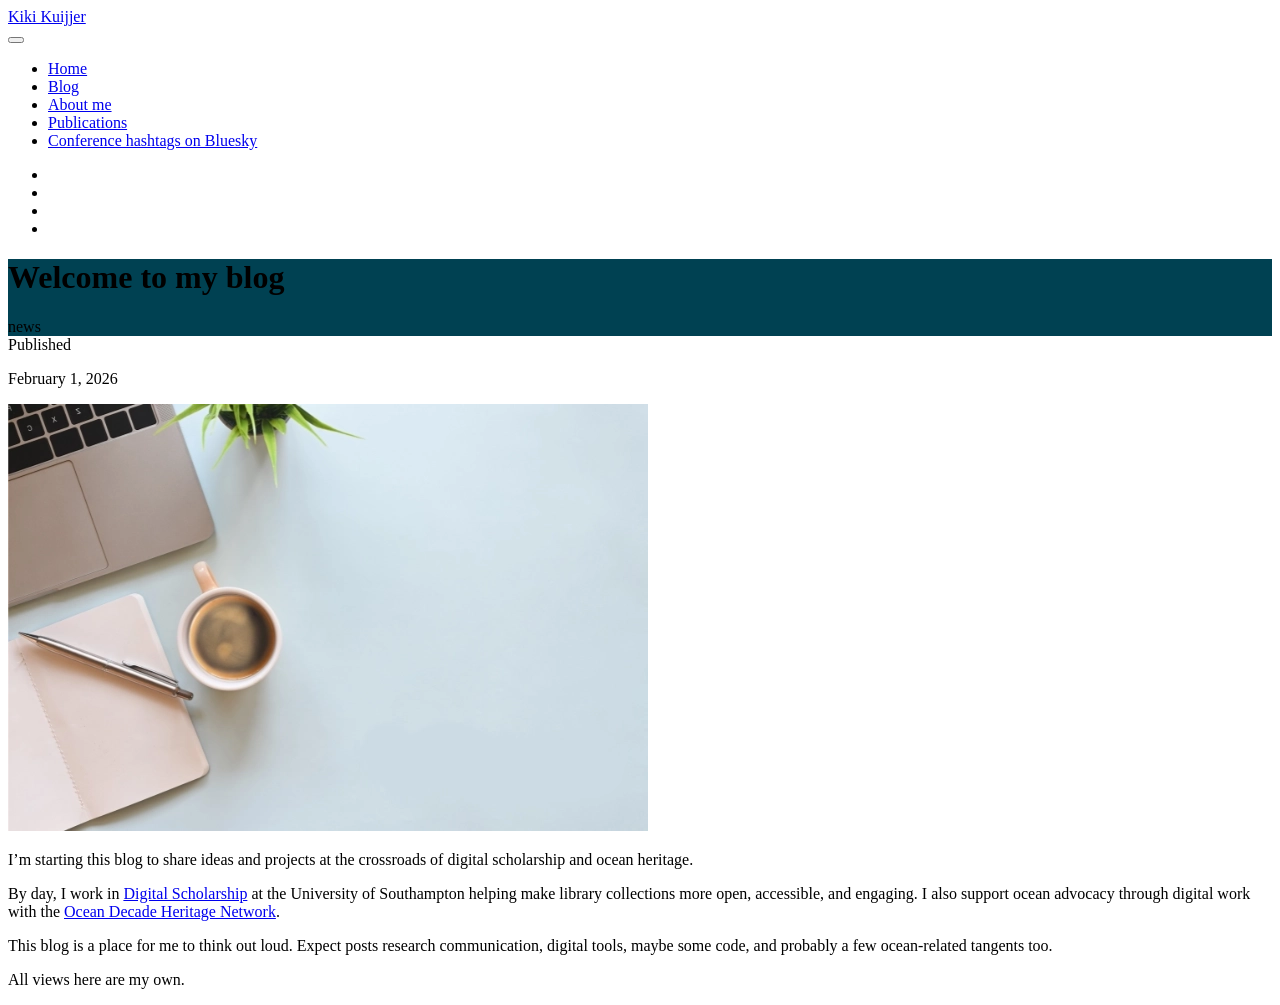
==== docs/posts/2026-02-01-welcome/index.html @ 4837f4bd "add blog post" ====
<!DOCTYPE html>
<html xmlns="http://www.w3.org/1999/xhtml" lang="en" xml:lang="en"><head>

<meta charset="utf-8">
<meta name="generator" content="quarto-1.9.35">

<meta name="viewport" content="width=device-width, initial-scale=1.0, user-scalable=yes">

<meta name="dcterms.date" content="2026-02-01">

<title>Welcome to my blog – Kiki Kuijjer</title>
<style>
/* Default styles provided by pandoc.
** See https://pandoc.org/MANUAL.html#variables-for-html for config info.
*/
code{white-space: pre-wrap;}
span.smallcaps{font-variant: small-caps;}
div.columns{display: flex; gap: min(4vw, 1.5em);}
div.column{flex: auto; overflow-x: auto;}
div.hanging-indent{margin-left: 1.5em; text-indent: -1.5em;}
ul.task-list{list-style: none;}
ul.task-list li input[type="checkbox"] {
  width: 0.8em;
  margin: 0 0.8em 0.2em -1em; /* quarto-specific, see https://github.com/quarto-dev/quarto-cli/issues/4556 */ 
  vertical-align: middle;
}
</style>


<script src="../../site_libs/quarto-nav/quarto-nav.js"></script>
<script src="../../site_libs/quarto-nav/headroom.min.js"></script>
<script src="../../site_libs/clipboard/clipboard.min.js"></script>
<script src="../../site_libs/quarto-search/autocomplete.umd.js"></script>
<script src="../../site_libs/quarto-search/fuse.min.js"></script>
<script src="../../site_libs/quarto-search/quarto-search.js"></script>
<meta name="quarto:offset" content="../../">
<script src="../../site_libs/quarto-html/quarto.js" type="module"></script>
<script src="../../site_libs/quarto-html/tabsets/tabsets.js" type="module"></script>
<script src="../../site_libs/quarto-html/popper.min.js"></script>
<script src="../../site_libs/quarto-html/tippy.umd.min.js"></script>
<script src="../../site_libs/quarto-html/anchor.min.js"></script>
<link href="../../site_libs/quarto-html/tippy.css" rel="stylesheet">
<link href="../../site_libs/quarto-html/quarto-syntax-highlighting-46f66b053e56abd73bb6e954d61a315b.css" rel="stylesheet" id="quarto-text-highlighting-styles">
<script src="../../site_libs/bootstrap/bootstrap.min.js"></script>
<link href="../../site_libs/bootstrap/bootstrap-icons.css" rel="stylesheet">
<link href="../../site_libs/bootstrap/bootstrap-ece42c8223ec2bf36298a08f122c9a68.min.css" rel="stylesheet" append-hash="true" id="quarto-bootstrap" data-mode="light">
<script src="../../site_libs/quarto-contrib/iconify-3.0.0/iconify-icon.min.js"></script>
<script id="quarto-search-options" type="application/json">{
  "location": "navbar",
  "copy-button": false,
  "collapse-after": 3,
  "panel-placement": "end",
  "type": "overlay",
  "limit": 50,
  "keyboard-shortcut": [
    "f",
    "/",
    "s"
  ],
  "show-item-context": false,
  "language": {
    "search-no-results-text": "No results",
    "search-matching-documents-text": "matching documents",
    "search-copy-link-title": "Copy link to search",
    "search-hide-matches-text": "Hide additional matches",
    "search-more-match-text": "more match in this document",
    "search-more-matches-text": "more matches in this document",
    "search-clear-button-title": "Clear",
    "search-text-placeholder": "",
    "search-detached-cancel-button-title": "Cancel",
    "search-submit-button-title": "Submit",
    "search-label": "Search"
  }
}</script>
<style>

      .quarto-title-block .quarto-title-banner {
        background: #004152;
      }
</style>


<link rel="stylesheet" href="../../styles.css">
</head>

<body class="nav-fixed fullcontent quarto-light">

<div id="quarto-search-results"></div>
  <header id="quarto-header" class="headroom fixed-top quarto-banner">
    <nav class="navbar navbar-expand-lg " data-bs-theme="dark">
      <div class="navbar-container container-fluid">
      <div class="navbar-brand-container mx-auto">
    <a class="navbar-brand" href="../../index.html">
    <span class="navbar-title">Kiki Kuijjer</span>
    </a>
  </div>
            <div id="quarto-search" class="" title="Search"></div>
          <button class="navbar-toggler" type="button" data-bs-toggle="collapse" data-bs-target="#navbarCollapse" aria-controls="navbarCollapse" role="menu" aria-expanded="false" aria-label="Toggle navigation" onclick="if (window.quartoToggleHeadroom) { window.quartoToggleHeadroom(); }">
  <span class="navbar-toggler-icon"></span>
</button>
          <div class="collapse navbar-collapse" id="navbarCollapse">
            <ul class="navbar-nav navbar-nav-scroll me-auto">
  <li class="nav-item">
    <a class="nav-link" href="../../index.html"> 
<span class="menu-text">Home</span></a>
  </li>  
  <li class="nav-item">
    <a class="nav-link" href="../../blog.html"> 
<span class="menu-text">Blog</span></a>
  </li>  
  <li class="nav-item">
    <a class="nav-link" href="../../about.html"> 
<span class="menu-text">About me</span></a>
  </li>  
  <li class="nav-item">
    <a class="nav-link" href="../../publications.html"> 
<span class="menu-text">Publications</span></a>
  </li>  
  <li class="nav-item">
    <a class="nav-link" href="../../conference-hashtags-on-bsky.html"> 
<span class="menu-text">Conference hashtags on Bluesky</span></a>
  </li>  
</ul>
            <ul class="navbar-nav navbar-nav-scroll ms-auto">
  <li class="nav-item compact">
    <a class="nav-link" href="https://github.com/ek-ku"> <i class="bi bi-github" role="img">
</i> 
<span class="menu-text"></span></a>
  </li>  
  <li class="nav-item">
    <a class="nav-link" href="https://bsky.app/profile/evelinekiki.bsky.social"> 
<span class="menu-text"><iconify-icon role="img" inline="" icon="fa6-brands:bluesky" aria-label="Icon bluesky from fa6-brands Iconify.design set." title="Icon bluesky from fa6-brands Iconify.design set."></iconify-icon></span></a>
  </li>  
  <li class="nav-item compact">
    <a class="nav-link" href="https://linkedin.com/in/ekkuijjer"> <i class="bi bi-linkedin" role="img">
</i> 
<span class="menu-text"></span></a>
  </li>  
  <li class="nav-item">
    <a class="nav-link" href="https://soton.academia.edu/EvelineKikiKuijjer"> 
<span class="menu-text"><iconify-icon role="img" inline="" icon="academicons:academia-square" aria-label="Icon academia-square from academicons Iconify.design set." title="Icon academia-square from academicons Iconify.design set."></iconify-icon></span></a>
  </li>  
</ul>
          </div> <!-- /navcollapse -->
            <div class="quarto-navbar-tools">
</div>
      </div> <!-- /container-fluid -->
    </nav>
</header>
<!-- content -->
<header id="title-block-header" class="quarto-title-block default page-columns page-full">
  <div class="quarto-title-banner page-columns page-full">
    <div class="quarto-title column-body">
      <h1 class="title">Welcome to my blog</h1>
                                <div class="quarto-categories">
                <div class="quarto-category">news</div>
              </div>
                  </div>
  </div>
    
  
  <div class="quarto-title-meta">

      
      <div>
      <div class="quarto-title-meta-heading">Published</div>
      <div class="quarto-title-meta-contents">
        <p class="date">February 1, 2026</p>
      </div>
    </div>
    
      
    </div>
    
  
  </header><div id="quarto-content" class="quarto-container page-columns page-rows-contents page-layout-article page-navbar">
<!-- sidebar -->
<!-- margin-sidebar -->
    
<!-- main -->
<main class="content quarto-banner-title-block" id="quarto-document-content">





<p><img src="image.webp" class="img-fluid"></p>
<p>I’m starting this blog to share ideas and projects at the crossroads of digital scholarship and ocean heritage.</p>
<p>By day, I work in <a href="https://library.soton.ac.uk/digital-scholarship">Digital Scholarship</a> at the University of Southampton helping make library collections more open, accessible, and engaging. I also support ocean advocacy through digital work with the <a href="https://oceandecadeheritage.org">Ocean Decade Heritage Network</a>.</p>
<p>This blog is a place for me to think out loud. Expect posts research communication, digital tools, maybe some code, and probably a few ocean-related tangents too.</p>
<p>All views here are my own.</p>



</main> <!-- /main -->
<script id="quarto-html-after-body" type="application/javascript">
  window.document.addEventListener("DOMContentLoaded", function (event) {
    const icon = "";
    const anchorJS = new window.AnchorJS();
    anchorJS.options = {
      placement: 'right',
      icon: icon
    };
    anchorJS.add('.anchored');
    const isCodeAnnotation = (el) => {
      for (const clz of el.classList) {
        if (clz.startsWith('code-annotation-')) {                     
          return true;
        }
      }
      return false;
    }
    const onCopySuccess = function(e) {
      // button target
      const button = e.trigger;
      // don't keep focus
      button.blur();
      // flash "checked"
      button.classList.add('code-copy-button-checked');
      var currentTitle = button.getAttribute("title");
      button.setAttribute("title", "Copied!");
      let tooltip;
      if (window.bootstrap) {
        button.setAttribute("data-bs-toggle", "tooltip");
        button.setAttribute("data-bs-placement", "left");
        button.setAttribute("data-bs-title", "Copied!");
        tooltip = new bootstrap.Tooltip(button, 
          { trigger: "manual", 
            customClass: "code-copy-button-tooltip",
            offset: [0, -8]});
        tooltip.show();    
      }
      setTimeout(function() {
        if (tooltip) {
          tooltip.hide();
          button.removeAttribute("data-bs-title");
          button.removeAttribute("data-bs-toggle");
          button.removeAttribute("data-bs-placement");
        }
        button.setAttribute("title", currentTitle);
        button.classList.remove('code-copy-button-checked');
      }, 1000);
      // clear code selection
      e.clearSelection();
    }
    const getTextToCopy = function(trigger) {
      const outerScaffold = trigger.parentElement.cloneNode(true);
      const codeEl = outerScaffold.querySelector('code');
      for (const childEl of codeEl.children) {
        if (isCodeAnnotation(childEl)) {
          childEl.remove();
        }
      }
      return codeEl.innerText;
    }
    const clipboard = new window.ClipboardJS('.code-copy-button:not([data-in-quarto-modal])', {
      text: getTextToCopy
    });
    clipboard.on('success', onCopySuccess);
    if (window.document.getElementById('quarto-embedded-source-code-modal')) {
      const clipboardModal = new window.ClipboardJS('.code-copy-button[data-in-quarto-modal]', {
        text: getTextToCopy,
        container: window.document.getElementById('quarto-embedded-source-code-modal')
      });
      clipboardModal.on('success', onCopySuccess);
    }
      var localhostRegex = new RegExp(/^(?:http|https):\/\/localhost\:?[0-9]*\//);
      var mailtoRegex = new RegExp(/^mailto:/);
        var filterRegex = new RegExp('/' + window.location.host + '/');
      var isInternal = (href) => {
          return filterRegex.test(href) || localhostRegex.test(href) || mailtoRegex.test(href);
      }
      // Inspect non-navigation links and adorn them if external
     var links = window.document.querySelectorAll('a[href]:not(.nav-link):not(.navbar-brand):not(.toc-action):not(.sidebar-link):not(.sidebar-item-toggle):not(.pagination-link):not(.no-external):not([aria-hidden]):not(.dropdown-item):not(.quarto-navigation-tool):not(.about-link)');
      for (var i=0; i<links.length; i++) {
        const link = links[i];
        if (!isInternal(link.href)) {
          // undo the damage that might have been done by quarto-nav.js in the case of
          // links that we want to consider external
          if (link.dataset.originalHref !== undefined) {
            link.href = link.dataset.originalHref;
          }
        }
      }
    function tippyHover(el, contentFn, onTriggerFn, onUntriggerFn) {
      const config = {
        allowHTML: true,
        maxWidth: 500,
        delay: 100,
        arrow: false,
        appendTo: function(el) {
            return el.parentElement;
        },
        interactive: true,
        interactiveBorder: 10,
        theme: 'quarto',
        placement: 'bottom-start',
      };
      if (contentFn) {
        config.content = contentFn;
      }
      if (onTriggerFn) {
        config.onTrigger = onTriggerFn;
      }
      if (onUntriggerFn) {
        config.onUntrigger = onUntriggerFn;
      }
      window.tippy(el, config); 
    }
    const noterefs = window.document.querySelectorAll('a[role="doc-noteref"]');
    for (var i=0; i<noterefs.length; i++) {
      const ref = noterefs[i];
      tippyHover(ref, function() {
        // use id or data attribute instead here
        let href = ref.getAttribute('data-footnote-href') || ref.getAttribute('href');
        try { href = new URL(href).hash; } catch {}
        const id = href.replace(/^#\/?/, "");
        const note = window.document.getElementById(id);
        if (note) {
          return note.innerHTML;
        } else {
          return "";
        }
      });
    }
    const xrefs = window.document.querySelectorAll('a.quarto-xref');
    const processXRef = (id, note) => {
      // Strip column container classes
      const stripColumnClz = (el) => {
        el.classList.remove("page-full", "page-columns");
        if (el.children) {
          for (const child of el.children) {
            stripColumnClz(child);
          }
        }
      }
      stripColumnClz(note)
      if (id === null || id.startsWith('sec-')) {
        // Special case sections, only their first couple elements
        const container = document.createElement("div");
        if (note.children && note.children.length > 2) {
          container.appendChild(note.children[0].cloneNode(true));
          for (let i = 1; i < note.children.length; i++) {
            const child = note.children[i];
            if (child.tagName === "P" && child.innerText === "") {
              continue;
            } else {
              container.appendChild(child.cloneNode(true));
              break;
            }
          }
          if (window.Quarto?.typesetMath) {
            window.Quarto.typesetMath(container);
          }
          return container.innerHTML
        } else {
          if (window.Quarto?.typesetMath) {
            window.Quarto.typesetMath(note);
          }
          return note.innerHTML;
        }
      } else {
        // Remove any anchor links if they are present
        const anchorLink = note.querySelector('a.anchorjs-link');
        if (anchorLink) {
          anchorLink.remove();
        }
        if (window.Quarto?.typesetMath) {
          window.Quarto.typesetMath(note);
        }
        if (note.classList.contains("callout")) {
          return note.outerHTML;
        } else {
          return note.innerHTML;
        }
      }
    }
    for (var i=0; i<xrefs.length; i++) {
      const xref = xrefs[i];
      tippyHover(xref, undefined, function(instance) {
        instance.disable();
        let url = xref.getAttribute('href');
        let hash = undefined; 
        if (url.startsWith('#')) {
          hash = url;
        } else {
          try { hash = new URL(url).hash; } catch {}
        }
        if (hash) {
          const id = hash.replace(/^#\/?/, "");
          const note = window.document.getElementById(id);
          if (note !== null) {
            try {
              const html = processXRef(id, note.cloneNode(true));
              instance.setContent(html);
            } finally {
              instance.enable();
              instance.show();
            }
          } else {
            // See if we can fetch this
            fetch(url.split('#')[0])
            .then(res => res.text())
            .then(html => {
              const parser = new DOMParser();
              const htmlDoc = parser.parseFromString(html, "text/html");
              const note = htmlDoc.getElementById(id);
              if (note !== null) {
                const html = processXRef(id, note);
                instance.setContent(html);
              } 
            }).finally(() => {
              instance.enable();
              instance.show();
            });
          }
        } else {
          // See if we can fetch a full url (with no hash to target)
          // This is a special case and we should probably do some content thinning / targeting
          fetch(url)
          .then(res => res.text())
          .then(html => {
            const parser = new DOMParser();
            const htmlDoc = parser.parseFromString(html, "text/html");
            const note = htmlDoc.querySelector('main.content');
            if (note !== null) {
              // This should only happen for chapter cross references
              // (since there is no id in the URL)
              // remove the first header
              if (note.children.length > 0 && note.children[0].tagName === "HEADER") {
                note.children[0].remove();
              }
              const html = processXRef(null, note);
              instance.setContent(html);
            } 
          }).finally(() => {
            instance.enable();
            instance.show();
          });
        }
      }, function(instance) {
      });
    }
        let selectedAnnoteEl;
        const selectorForAnnotation = ( cell, annotation) => {
          let cellAttr = 'data-code-cell="' + cell + '"';
          let lineAttr = 'data-code-annotation="' +  annotation + '"';
          const selector = 'span[' + cellAttr + '][' + lineAttr + ']';
          return selector;
        }
        const selectCodeLines = (annoteEl) => {
          const doc = window.document;
          const targetCell = annoteEl.getAttribute("data-target-cell");
          const targetAnnotation = annoteEl.getAttribute("data-target-annotation");
          const annoteSpan = window.document.querySelector(selectorForAnnotation(targetCell, targetAnnotation));
          const lines = annoteSpan.getAttribute("data-code-lines").split(",");
          const lineIds = lines.map((line) => {
            return targetCell + "-" + line;
          })
          let top = null;
          let height = null;
          let parent = null;
          if (lineIds.length > 0) {
              //compute the position of the single el (top and bottom and make a div)
              const el = window.document.getElementById(lineIds[0]);
              top = el.offsetTop;
              height = el.offsetHeight;
              parent = el.parentElement.parentElement;
            if (lineIds.length > 1) {
              const lastEl = window.document.getElementById(lineIds[lineIds.length - 1]);
              const bottom = lastEl.offsetTop + lastEl.offsetHeight;
              height = bottom - top;
            }
            if (top !== null && height !== null && parent !== null) {
              // cook up a div (if necessary) and position it 
              let div = window.document.getElementById("code-annotation-line-highlight");
              if (div === null) {
                div = window.document.createElement("div");
                div.setAttribute("id", "code-annotation-line-highlight");
                div.style.position = 'absolute';
                parent.appendChild(div);
              }
              div.style.top = top - 2 + "px";
              div.style.height = height + 4 + "px";
              div.style.left = 0;
              let gutterDiv = window.document.getElementById("code-annotation-line-highlight-gutter");
              if (gutterDiv === null) {
                gutterDiv = window.document.createElement("div");
                gutterDiv.setAttribute("id", "code-annotation-line-highlight-gutter");
                gutterDiv.style.position = 'absolute';
                const codeCell = window.document.getElementById(targetCell);
                const gutter = codeCell.querySelector('.code-annotation-gutter');
                gutter.appendChild(gutterDiv);
              }
              gutterDiv.style.top = top - 2 + "px";
              gutterDiv.style.height = height + 4 + "px";
            }
            selectedAnnoteEl = annoteEl;
          }
        };
        const unselectCodeLines = () => {
          const elementsIds = ["code-annotation-line-highlight", "code-annotation-line-highlight-gutter"];
          elementsIds.forEach((elId) => {
            const div = window.document.getElementById(elId);
            if (div) {
              div.remove();
            }
          });
          selectedAnnoteEl = undefined;
        };
          // Handle positioning of the toggle
      window.addEventListener(
        "resize",
        throttle(() => {
          elRect = undefined;
          if (selectedAnnoteEl) {
            selectCodeLines(selectedAnnoteEl);
          }
        }, 10)
      );
      function throttle(fn, ms) {
      let throttle = false;
      let timer;
        return (...args) => {
          if(!throttle) { // first call gets through
              fn.apply(this, args);
              throttle = true;
          } else { // all the others get throttled
              if(timer) clearTimeout(timer); // cancel #2
              timer = setTimeout(() => {
                fn.apply(this, args);
                timer = throttle = false;
              }, ms);
          }
        };
      }
        // Attach click handler to the DT
        const annoteDls = window.document.querySelectorAll('dt[data-target-cell]');
        for (const annoteDlNode of annoteDls) {
          annoteDlNode.addEventListener('click', (event) => {
            const clickedEl = event.target;
            if (clickedEl !== selectedAnnoteEl) {
              unselectCodeLines();
              const activeEl = window.document.querySelector('dt[data-target-cell].code-annotation-active');
              if (activeEl) {
                activeEl.classList.remove('code-annotation-active');
              }
              selectCodeLines(clickedEl);
              clickedEl.classList.add('code-annotation-active');
            } else {
              // Unselect the line
              unselectCodeLines();
              clickedEl.classList.remove('code-annotation-active');
            }
          });
        }
    const findCites = (el) => {
      const parentEl = el.parentElement;
      if (parentEl) {
        const cites = parentEl.dataset.cites;
        if (cites) {
          return {
            el,
            cites: cites.split(' ')
          };
        } else {
          return findCites(el.parentElement)
        }
      } else {
        return undefined;
      }
    };
    var bibliorefs = window.document.querySelectorAll('a[role="doc-biblioref"]');
    for (var i=0; i<bibliorefs.length; i++) {
      const ref = bibliorefs[i];
      const citeInfo = findCites(ref);
      if (citeInfo) {
        tippyHover(citeInfo.el, function() {
          var popup = window.document.createElement('div');
          citeInfo.cites.forEach(function(cite) {
            var citeDiv = window.document.createElement('div');
            citeDiv.classList.add('hanging-indent');
            citeDiv.classList.add('csl-entry');
            var biblioDiv = window.document.getElementById('ref-' + cite);
            if (biblioDiv) {
              citeDiv.innerHTML = biblioDiv.innerHTML;
            }
            popup.appendChild(citeDiv);
          });
          return popup.innerHTML;
        });
      }
    }
  });
  </script>
</div> <!-- /content -->




</body></html>
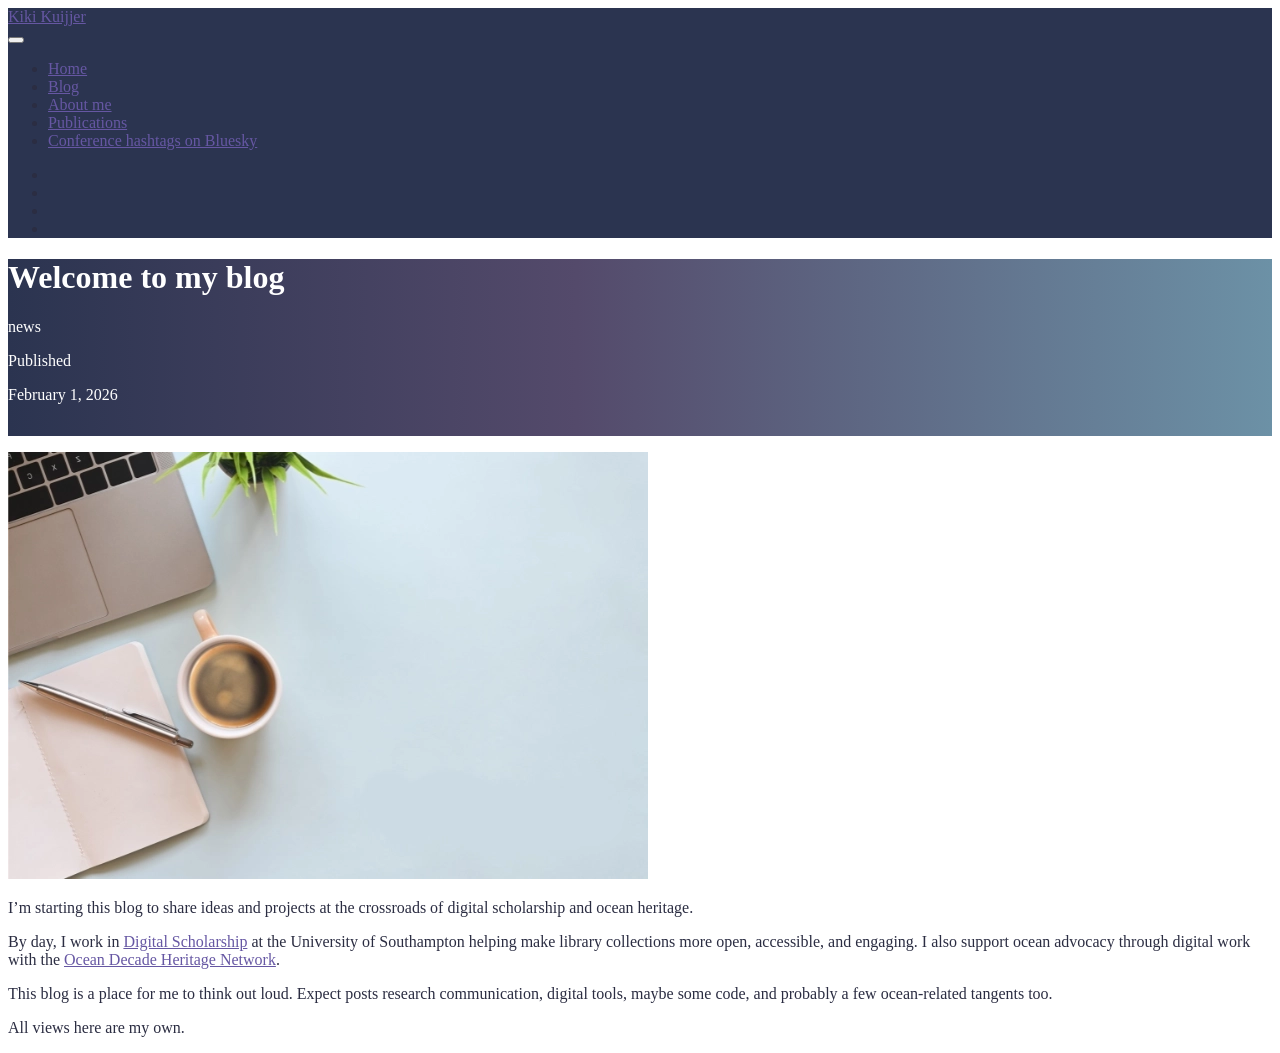
==== commit c256fc4e: "CSS changes Colour scheme, title banners" ====
--- a/docs/posts/2026-02-01-welcome/index.html
+++ b/docs/posts/2026-02-01-welcome/index.html
@@ -109,7 +109,7 @@
 <span class="menu-text">Blog</span></a>
   </li>  
   <li class="nav-item">
-    <a class="nav-link" href="../../about.html"> 
+    <a class="nav-link" href="../../about-me.html"> 
 <span class="menu-text">About me</span></a>
   </li>  
   <li class="nav-item">
--- a/docs/styles.css
+++ b/docs/styles.css
@@ -0,0 +1,73 @@
+/* css styles */
+.navbar, .navbar-nav {
+    background-color: #2B3450 !important;
+}
+
+.navbar a:hover,
+.navbar-nav .nav-link:hover {
+    color: #E6A0AA !important;
+}
+
+.quarto-title-banner,
+#title-block-header {
+    background: linear-gradient(90deg, #2B3450 0%, #544A6B 45%, #6C91A6 100%) !important;
+    color: white !important;
+    padding-bottom: 1rem !important;
+}
+
+
+a {
+    color: #6657A3;
+    text-decoration: underline;
+}
+
+a:hover {
+    color: #A94F5F;
+}
+
+body {
+    color: #2B2D42;
+}
+
+/* Buttons */
+.btn-primary {
+    background-color: #2B3450 !important;
+    border: 2px solid #2B3450 !important;
+    color: white !important;
+}
+
+.btn-primary:hover {
+    background-color: #A94F5F !important;
+    border-color: #A94F5F !important;
+    color: white !important;
+}
+
+.btn-primary:focus, /* Remove focus / active glow */
+.btn-primary:active,
+.btn-primary.focus,
+.btn-primary:active:focus {
+    outline: none !important;
+    box-shadow: none !important;
+}
+
+.cta-btn {
+  display: inline-block;
+  min-width: 160px;
+  text-align: center;
+}
+
+/*Heading 2*/
+body h2 {
+  border-bottom: none !important;  /* remove underline */
+  font-size: 1.8rem !important;    /* increase size */
+}
+
+/*Round image*/
+.round-img {
+  border-radius: 50%;
+  width: 200px;
+  height: 200px;
+  object-fit: cover;
+  display: block;
+  margin: 0 auto; /* centers it */
+}
